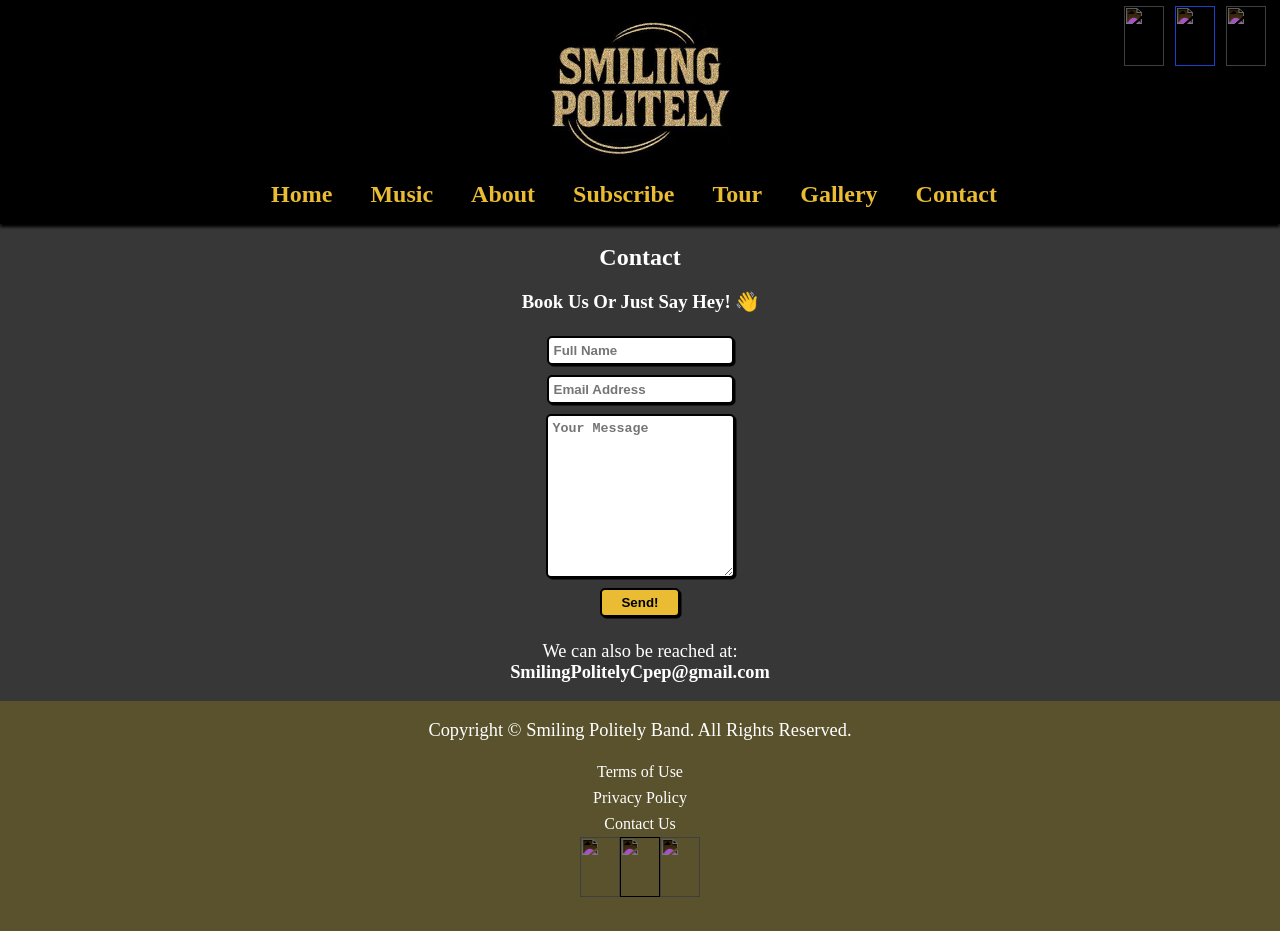
==== html/contact.html @ 0427ab2b "-First commit" ====
<!DOCTYPE html>
<html lang="en">
  <head>
    <script
      defer
      src="https://code.jquery.com/jquery-3.6.3.min.js"
      integrity="sha256-pvPw+upLPUjgMXY0G+8O0xUf+/Im1MZjXxxgOcBQBXU="
      crossorigin="anonymous"
    ></script>
    <script defer src="../js/script.js"></script>
    <meta charset="UTF-8" />
    <meta http-equiv="X-UA-Compatible" content="IE=edge" />
    <meta name="viewport" content="width=device-width, initial-scale=1.0" />
    <title>Smiling Politely's Official Bandsite</title>
    <meta
      name="description"
      content="Most of the cool stuff about Smiling Politely."
    />
    <link href="../css/style.css" rel="stylesheet" />
    <link
      href="../css/desktop.css"
      rel="stylesheet"
      media="(min-width: 751px)"
    />
    <link
      href="../css/mobile.css"
      rel="stylesheet"
      media="(max-width: 750px)"
    />
  </head>
  <body>
    <header id="Header">
      <input
        id="Hamburger"
        type="image"
        src="../assets/burger-off.webp"
        alt="="
      />
      <a href="../index.html" class="nav-link">
        <img id="Band_Logo_Nav" src="../assets/logo1.jpg" alt=""
      /></a>
      <nav id="Nav" class="popout-hide">
        <div>
          <ul>
            <li><a href="../index.html" class="nav-link">Home</a></li>
            <li>
              <a href="../index.html#Music_Container" class="nav-link">Music</a>
            </li>
            <li>
              <a href="../index.html#About_Container" class="nav-link">About</a>
            </li>
            <li>
              <a href="../index.html#Subscribe_Container" class="nav-link"
                >Subscribe</a
              >
            </li>
            <li>
              <a href="../index.html#Tour_Container" class="nav-link">Tour</a>
            </li>
            <li><a href="gallery.html" class="nav-link">Gallery</a></li>
            <li><a href="contact.html" class="nav-link">Contact</a></li>
            <li>
              <div id="Nav_Social">
                <a
                  href="https://www.facebook.com/profile.php?id=61574782208608"
                  target="_blank"
                  ><img
                    class="nav_social_icons"
                    src="../assets/facebook.svg"
                    alt=""
                /></a>
                <a href="" target="_blank"
                  ><img
                    class="nav_social_icons"
                    src="../assets/instagram.svg"
                    alt=""
                /></a>
                <a
                  href="https://www.youtube.com/@SmilingPolitelyCpep"
                  target="_blank"
                  ><img
                    class="nav_social_icons"
                    src="../assets/youtube.svg"
                    alt=""
                /></a>
                <!-- <a href=""><img class="nav_social_icons-tiktok" target="_blank" src="./assets/tiktok.webp" alt=""></a> -->
              </div>
            </li>
            <li><img id="Logo_Min" src="../assets/logo1.jpg" alt="" /></li>
          </ul>
        </div>
      </nav>
    </header>
    <div id="Main">
      <h2>Contact</h2>
      <h3>Book Us Or Just Say Hey! 👋</h3>
      <form
        target="_blank"
        action="https://formsubmit.co/APProjectband@gmail.com"
        method="POST"
      >
        <div class="form-group">
          <input
            type="text"
            name="name"
            class="form-control"
            placeholder="Full Name"
            required
          />
          <input
            type="email"
            name="email"
            class="form-control"
            placeholder="Email Address"
            required
          />
          <textarea
            placeholder="Your Message"
            class="form-control"
            name="message"
            rows="10"
            required
          ></textarea>
          <button type="submit" class="btn btn-lg btn-dark btn-block">
            Send!
          </button>
          <p>
            We can also be reached at:<br /><strong
              >SmilingPolitelyCpep@gmail.com</strong
            >
          </p>
        </div>
      </form>
      <section id="Bottom_Container">
        <p>
          Copyright&nbsp;© Smiling Politely Band. All&nbsp;Rights&nbsp;Reserved.
        </p>
        <ul>
          <li><a href="terms-of-use.html">Terms of Use</a></li>
          <li><a href="privacy-policy.html">Privacy Policy</a></li>
          <li><a href="contact.html">Contact Us</a></li>
        </ul>
        <div id="Nav_Social_Bottom">
          <a
            href="https://www.facebook.com/profile.php?id=61574782208608"
            target="_blank"
            ><img class="nav_social_icons" src="../assets/facebook.svg" alt=""
          /></a>
          <a href="" target="_blank"
            ><img class="nav_social_icons" src="../assets/instagram.svg" alt=""
          /></a>
          <a href="https://www.youtube.com/@SmilingPolitelyCpep" target="_blank"
            ><img class="nav_social_icons" src="../assets/youtube.svg" alt=""
          /></a>
          <!-- <a href=""><img class="nav_social_icons-tiktok" target="_blank" src="./assets/tiktok.webp" alt=""></a> -->
        </div>
      </section>
    </div>
  </body>
</html>
---- css/style.css ----
@font-face {
  font-family: JosefinSans;
  src: url(../assets/fonts/JosefinSans-VariableFont_wght.ttf);
  font-display: swap;
}
body {
  box-sizing: border-box;
}
a {
  text-decoration: none !important;
}
address {
  margin: auto;
}
body {
  padding: 0;
  margin: 0;
  font-family: JosefinSans;
  background-position: center center;
  background-attachment: fixed;
  background-repeat: no-repeat;
  background-color: rgba(55, 55, 55, 1);
  background-size: cover;
  color: #fff;
}
button {
  cursor: pointer;
}
footer {
  position: fixed;
  bottom: 0;
  width: 100%;
  align-items: center;
  background-color: #000;
  text-align: center;
  height: 30px;
  display: flex;
}
li {
  list-style-type: none;
}
nav ul {
  padding-left: 0;
}
nav ul li {
  display: inline-block;
}
h1,
h2,
h3,
h4,
h5,
h6 {
  text-wrap: balance;
}
p {
  text-wrap: pretty;
  text-align: center;
  font-size: 1.15rem;
  font-weight: 375;
}
.category-group {
  display: flex;
  flex-wrap: wrap;
  align-items: center;
  justify-content: center;
}
.card {
  /* border-top-right-radius: 50% 25%; border-top-left-radius: 50% 25%; border-bottom-right-radius: 50% 25%; border-bottom-left-radius: 50% 25%; */
  border-radius: 25%;
  box-shadow: rgba(0, 0, 0, 0.5) 0 1px 25px 10px;
  border: 5px solid #5c6a40;
  margin: 2.5%;
  width: 210px;
}
.card h4 {
  padding: 0;
  margin-bottom: 0;
}
.card-image {
  width: 10rem;
  height: 10rem;
  padding: 15px;
  border-radius: 25%;
}
.music-symbols {
  width: 2.25rem;
}
.strikethrough {
  text-decoration: line-through;
}
#About_Container,
#Subscribe_Container {
  padding-bottom: 15px;
}
#About_Container h3 {
  margin: 1rem 0rem 0.5rem 0rem;
}
#About_Container h4 {
  margin: 0.5rem;
  color: rgb(233, 188, 51);
}
#About_Container p {
  margin-top: 0;
}
#Band_Logo_Home {
  width: 75%;
  border-radius: 15px;
  box-shadow: rgba(0, 0, 0, 0.5) 0 1px 25px 10px;
  border: 7.5px solid transparent;
}
#Contact_Container {
  display: flex;
  flex-direction: column;
  align-items: center;
}
#Fill_Container {
  min-height: 400px;
}
#Header {
  position: sticky;
  margin-top: 0;
  width: 100%;
  top: 0;
  left: 0;
  z-index: 100;
  background-color: #000;
  box-shadow: 0px 3px 3px rgb(0, 0, 0);
  text-align: center;
}
#Header a {
  text-decoration: none;
  font-weight: 600;
  padding: 0 1rem;
}
#Header h1 {
  margin: 0;
  padding-top: 1.5rem;
}
#Header ul {
  margin: 0;
  padding-top: 1rem;
  padding-bottom: 1rem;
}
#Contact_Container,
#Home_Container,
#Music_Container,
#About_Container,
#Tour_Container,
#Subscribe_Container,
#Bottom_Container {
  display: flex;
  flex-direction: column;
  align-items: center;
  justify-content: space-evenly;
}
#Main {
  text-align: center;
}
#Music_Container,
#Subscribe_Container,
#Bottom_Container {
  background-color: rgba(243, 199, 3, 0.185);
}
#Bottom_Container {
  padding-bottom: 30px;
}
#Bottom_Container ul {
  margin: 0;
  padding: 0;
}
#Bottom_Container ul li {
  text-decoration: none;
  margin: 0;
  padding: 0.25rem;
}
#Bottom_Container a {
  text-decoration: none !important;
  color: white;
}
#Music_Symbols_Container {
  display: flex;
  gap: 2rem;
  padding: 0.5rem 0;
}
#Marquee {
  height: 22px;
  white-space: nowrap;
}
#Members_Image {
  width: 80%;
  border-radius: 25px;
  border: rgba(128, 128, 128, 0.486) solid 4px;
}
#Tour_Container span {
  font-size: larger;
  font-weight: bold;
}

#Tour_Container span:nth-child(6) {
  font-size: medium;
}

#Tour_Disclaimer {
  margin: 0;
}
#Tour_List {
  padding: 0;
  margin-top: 0;
  display: flex;
  flex-direction: column;
}
#Tour_List li {
  padding: 0.25rem;
}
#Tour_List li:after {
  content: "";
  display: block;
  margin: 0 auto;
  width: 100%;
  padding-top: 0.25rem;
  border-bottom: 1px solid black;
}
.form-group {
  display: flex;
  flex-direction: column;
  align-items: center;
}
.form-group input,
.form-group button,
.form-group textarea {
  border-radius: 5px;
  padding: 5px;
  margin: 5px;
  border: 2px solid black;
  font-weight: bold;
  box-shadow: 1.5px 1.5px #000000;
}
.form-group button {
  background-color: rgb(233, 188, 51);
  width: 80px;
}
#Legal_List {
  padding: 0;
}
#Privacy_Contact {
  color: rgb(183, 229, 47);
}
#Members h3 {
  margin-top: 0;
}
#Subscribe-Text {
  display: none;
} /* Gallery */
.gallery {
  display: flex;
  flex-wrap: wrap;
  justify-content: center;
}
.gallery img {
  width: 300px;
  height: 200px;
  margin: 10px;
  object-fit: cover;
  cursor: pointer;
  border-radius: 25px;
  border: 5px solid black;
}
.modal {
  display: none;
  position: fixed;
  z-index: 1;
  top: 0;
  left: 0;
  width: 100%;
  height: 100%;
  overflow: auto;
  background-color: rgba(0, 0, 0, 0.9);
}
.modal-content {
  position: absolute;
  top: 0;
  bottom: 0;
  left: 0;
  right: 0;
  background-color: rgba(0, 0, 0, 0.1);
  margin: auto;
  display: block;
  margin: auto;
  width: 100%;
  max-width: 900px;
  max-height: 1px;
}
.modal-content img {
  position: absolute;
  top: 0;
  bottom: 0;
  left: 0;
  right: 0;
  margin: auto;
  display: block;
  width: 100%;
  height: auto;
}
.closeBtn {
  background: none;
  border-radius: 50%;
  border: none;
  position: absolute;
  width: 2rem;
  height: 2rem;
  top: 15px;
  right: 29px;
  cursor: pointer;
  font-weight: bold;
}
#closeBtnImage {
  width: 40px;
  opacity: 0.65;
}
#Gallery_Container {
  display: inline-block;
  border: 2px solid transparent;
  position: relative;
}
#Gallery_Container {
  background: linear-gradient(
    to right,
    black,
    rgb(107, 86, 24),
    rgb(233, 188, 51),
    rgba(243, 199, 3, 0.185),
    rgb(150, 150, 150),
    rgba(243, 199, 3, 0.185),
    rgb(233, 188, 51),
    rgb(107, 86, 24),
    black
  );
  background-size: 100% 100%;
  /* animation: rainbowBorder 20s ease infinite; */
}
/* @keyframes rainbowBorder {
  0% {
    background-position: 1% 50%;
  }
  50% {
    background-position: 99% 50%;
  }
  100% {
    background-position: 1% 50%;
  }
} */
.spotify-container-item {
  border-radius: 12px;
}
#spotify-container {
  max-width: 50rem;
}
#spotify-container iframe {
  width: 90%;
  height: 88px;
}
---- css/desktop.css ----
nav a {
  color: rgb(233, 188, 51);
}
nav ul {
  font-size: 1.5em;
}
p {
  max-width: 75vw;
}
#Band_Logo_Nav {
  width: 12.5rem;
  padding-top: 15px;
}
#About_Container p {
  max-width: 60vw;
}

#Home_Container {
  position: relative; /* Make the container a positioning context */
  padding-top: 50px;
  padding-bottom: 50px;
  background-image: url("../assets/cover_2.jpg"); /* Your image path */
  background-size: auto 100%; /* Adjust width to auto for repeat */
  background-position: center; /* Center the image vertically */
  background-repeat: repeat-x; /* Repeat the image horizontally */
}

#Home_Container::before {
  content: ""; /* Create an empty pseudo-element */
  position: absolute; /* Position it absolutely within the container */
  top: 0; /* Align to the top */
  left: 0; /* Align to the left */
  right: 0; /* Align to the right */
  bottom: 0; /* Align to the bottom */
  background-color: rgba(0, 0, 0, 0.8); /* Dark overlay with 75% opacity */
  z-index: 1; /* Ensure it sits above the background image */
}

#Home_Container > * {
  position: relative; /* Position child elements above the overlay */
  z-index: 2; /* Ensure child elements are above the overlay */
}

#About_Container,
#Contact_Container,
#Home_Container,
#Music_Container,
#Tour_Container,
#Subscribe_Container {
  flex-wrap: wrap;
}
#Hamburger {
  display: none;
}
#Marquee {
  animation: move-rtl 25000ms linear infinite;
}
@keyframes move-rtl {
  0% {
    transform: translateX(100vw);
  }
  100% {
    transform: translateX(-1000px);
  }
}
#Nav_Social {
  margin-right: 0.5rem;
  display: flex;
  align-items: center;
  position: absolute;
  top: 0;
  right: 0;
}
#Nav_Social a {
  margin: 0;
  padding: 0.35rem;
}
.nav_social_icons {
  filter: invert(1);
  width: 40px;
  height: 60px;
  object-fit: fill;
}
.nav_social_icons:hover {
  filter: invert(20%);
  transition: filter 0.25s ease;
}
.nav_social_icons-tiktok {
  filter: invert(1);
  width: 35px;
  height: 35px;
  object-fit: fill;
}
#Nav_Social_Bottom {
  display: flex;
  align-items: center;
}
#Logo_Min {
  display: none;
}
.gallery img:hover {
  border: 5px solid rgb(255, 255, 255);
  transition: border 0.25s ease;
}
nav a:hover {
  color: rgb(107, 86, 24);
  color: rgb(233, 188, 51);
  transition: color 0.25s ease;
  text-decoration: underline !important;
}
.music-symbols:hover {
  filter: invert(85%);
  transition: filter 0.25s ease;
}
#Bottom_Container a:hover {
  color: rgb(157, 157, 157);
  transition: color 0.25s ease;
}
.form-group button:hover {
  background-color: rgb(107, 86, 24);
  transition: background-color 0.25s ease;
}
#closeBtnImage:hover {
  opacity: 1;
  transition: opacity 0.25s ease;
}
#Video_YouTube {
  width: 33%;
  height: 400px;
  border-radius: 1rem;
  margin-bottom: 12px;
  border: 2.5px solid black;
  /* box-shadow: rgba(0, 0, 0, 0.5) 0 1px 25px 10px;
  border: 7.5px solid transparent; */
}
---- css/mobile.css ----
a {
  color: #373737;
}
nav {
  padding-top: 5vh;
}
nav ul {
  display: flex;
  flex-direction: column;
  align-items: center;
  list-style-type: none;
  font-size: 2.5rem;
}
p {
  max-width: 80vw;
}
.popout-hide {
  top: 0;
  right: 0;
  position: absolute;
  width: 0;
  height: 100vh;
  background-color: rgba(211, 211, 211, 0.965);
  transform: translate(50vw);
  transition-duration: 550ms;
}
.popout-hide a {
  display: none;
}
.popout-hide img {
  display: none;
}
.popout-show {
  top: 0;
  right: 0;
  position: absolute;
  background-color: rgba(211, 211, 211, 0.965);
  width: 80vw;
  height: 100vh;
  transition-duration: 550ms;
}
#Band_Logo_Nav {
  width: 5.5rem;
  margin-right: 1%;
  margin-top: 8%;
}
#Hamburger {
  margin-left: 3%;
  width: 40px;
}
#Header {
  height: 70px;
  display: inline-flex;
  justify-content: space-between;
  align-items: center;
}

#Home_Container {
  position: relative; /* Make the container a positioning context */
  padding-top: 75px;
  padding-bottom: 75px;
  background-image: url("../assets/cover_2.jpg"); /* Your image path */
  background-size: cover; /* Cover the entire div */
  background-position: center; /* Center the image */
  background-repeat: no-repeat; /* Prevent the image from repeating */
}

#Home_Container::before {
  content: ""; /* Create an empty pseudo-element */
  position: absolute; /* Position it absolutely within the container */
  top: 0; /* Align to the top */
  left: 0; /* Align to the left */
  right: 0; /* Align to the right */
  bottom: 0; /* Align to the bottom */
  background-color: rgba(0, 0, 0, 0.8); /* Blue overlay with 50% opacity */
  z-index: 1; /* Ensure it sits above the background image */
}

#Home_Container > * {
  position: relative; /* Position child elements above the overlay */
  z-index: 2; /* Ensure child elements are above the overlay */
}
#Marquee {
  animation: move-rtl 17000ms linear infinite;
}
@keyframes move-rtl {
  0% {
    transform: translateX(100vw);
  }
  100% {
    transform: translateX(-1250px);
  }
}
#Nav_Social {
  margin-right: 0.5rem;
  display: flex;
  align-items: center;
  position: relative;
  top: 0;
  right: 0;
}
#Nav_Social a {
  margin: 0;
  padding: 0.35rem;
}
#Tour_List li {
  max-width: 90vw;
}
.nav_social_icons {
  width: 40px;
  height: 60px;
  object-fit: fill;
}
.nav_social_icons-tiktok {
  width: 35px;
  height: 35px;
  object-fit: fill;
}
#Nav_Social_Bottom {
  display: flex;
  align-items: center;
  filter: invert(1);
}
#Logo_Min {
  max-width: 10rem;
}
.gallery img:first-child {
  margin-top: 0;
}
#Video_YouTube {
  width: 80%;
  height: 190px;
  border-radius: 1rem;
  margin-bottom: 12px;
  border: 2.5px solid black;
  /* box-shadow: rgba(0, 0, 0, 0.5) 0 1px 25px 10px;
  border: 7.5px solid transparent; */
}
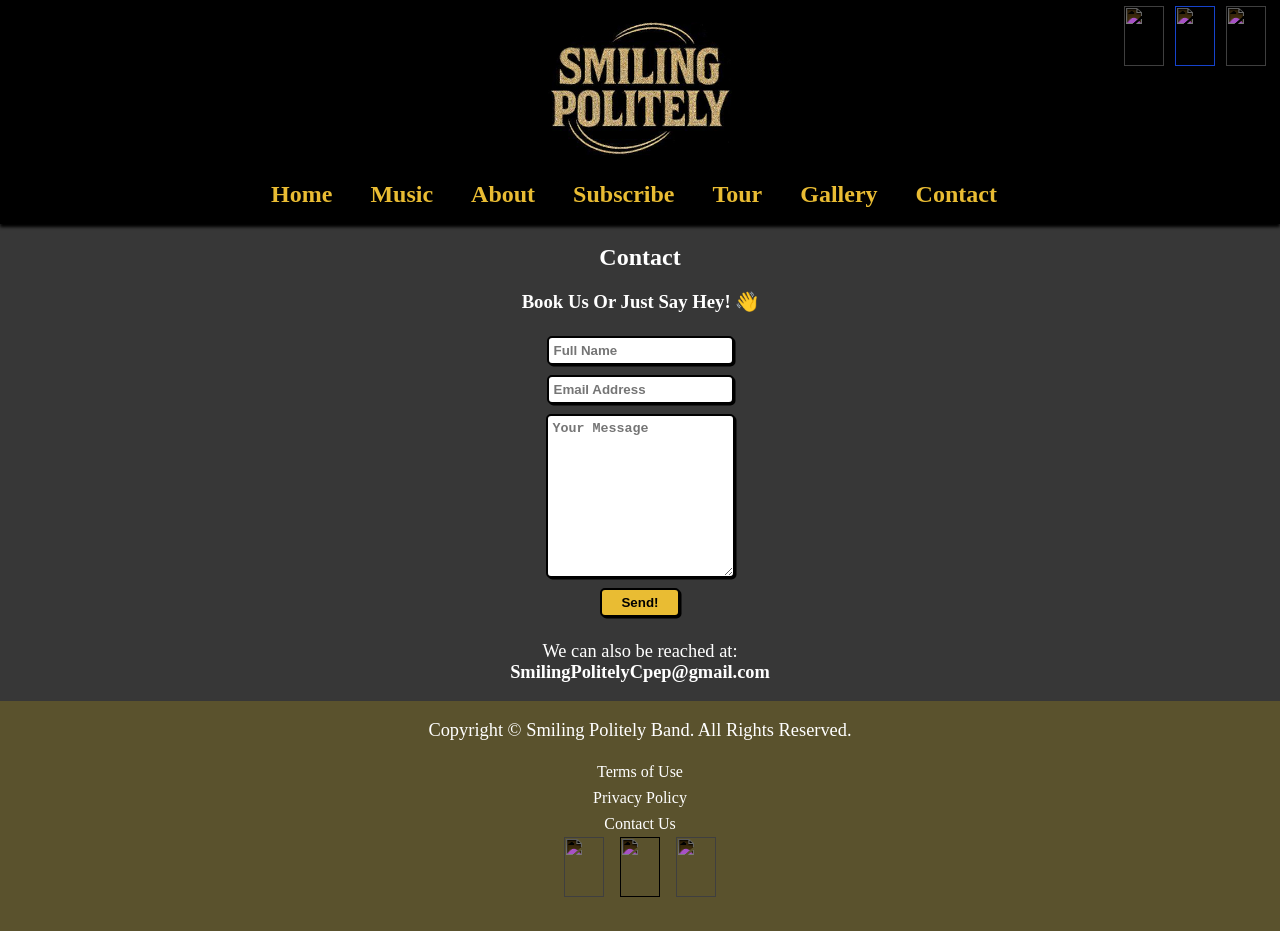
==== commit 8aec0ee2: "-Replaced AP Band emails" ====
--- a/html/contact.html
+++ b/html/contact.html
@@ -1,44 +1,21 @@
-<!DOCTYPE html>
+<!doctype html>
 <html lang="en">
   <head>
-    <script
-      defer
-      src="https://code.jquery.com/jquery-3.6.3.min.js"
-      integrity="sha256-pvPw+upLPUjgMXY0G+8O0xUf+/Im1MZjXxxgOcBQBXU="
-      crossorigin="anonymous"
-    ></script>
+    <script defer src="https://code.jquery.com/jquery-3.6.3.min.js" integrity="sha256-pvPw+upLPUjgMXY0G+8O0xUf+/Im1MZjXxxgOcBQBXU=" crossorigin="anonymous"></script>
     <script defer src="../js/script.js"></script>
     <meta charset="UTF-8" />
     <meta http-equiv="X-UA-Compatible" content="IE=edge" />
     <meta name="viewport" content="width=device-width, initial-scale=1.0" />
     <title>Smiling Politely's Official Bandsite</title>
-    <meta
-      name="description"
-      content="Most of the cool stuff about Smiling Politely."
-    />
+    <meta name="description" content="Most of the cool stuff about Smiling Politely." />
     <link href="../css/style.css" rel="stylesheet" />
-    <link
-      href="../css/desktop.css"
-      rel="stylesheet"
-      media="(min-width: 751px)"
-    />
-    <link
-      href="../css/mobile.css"
-      rel="stylesheet"
-      media="(max-width: 750px)"
-    />
+    <link href="../css/desktop.css" rel="stylesheet" media="(min-width: 751px)" />
+    <link href="../css/mobile.css" rel="stylesheet" media="(max-width: 750px)" />
   </head>
   <body>
     <header id="Header">
-      <input
-        id="Hamburger"
-        type="image"
-        src="../assets/burger-off.webp"
-        alt="="
-      />
-      <a href="../index.html" class="nav-link">
-        <img id="Band_Logo_Nav" src="../assets/logo1.jpg" alt=""
-      /></a>
+      <input id="Hamburger" type="image" src="../assets/burger-off.webp" alt="=" />
+      <a href="../index.html" class="nav-link"> <img id="Band_Logo_Nav" src="../assets/logo1.jpg" alt="" /></a>
       <nav id="Nav" class="popout-hide">
         <div>
           <ul>
@@ -50,9 +27,7 @@
               <a href="../index.html#About_Container" class="nav-link">About</a>
             </li>
             <li>
-              <a href="../index.html#Subscribe_Container" class="nav-link"
-                >Subscribe</a
-              >
+              <a href="../index.html#Subscribe_Container" class="nav-link">Subscribe</a>
             </li>
             <li>
               <a href="../index.html#Tour_Container" class="nav-link">Tour</a>
@@ -61,28 +36,9 @@
             <li><a href="contact.html" class="nav-link">Contact</a></li>
             <li>
               <div id="Nav_Social">
-                <a
-                  href="https://www.facebook.com/profile.php?id=61574782208608"
-                  target="_blank"
-                  ><img
-                    class="nav_social_icons"
-                    src="../assets/facebook.svg"
-                    alt=""
-                /></a>
-                <a href="" target="_blank"
-                  ><img
-                    class="nav_social_icons"
-                    src="../assets/instagram.svg"
-                    alt=""
-                /></a>
-                <a
-                  href="https://www.youtube.com/@SmilingPolitelyCpep"
-                  target="_blank"
-                  ><img
-                    class="nav_social_icons"
-                    src="../assets/youtube.svg"
-                    alt=""
-                /></a>
+                <a href="https://www.facebook.com/profile.php?id=61574782208608" target="_blank"><img class="nav_social_icons" src="../assets/facebook.svg" alt="" /></a>
+                <a href="" target="_blank"><img class="nav_social_icons" src="../assets/instagram.svg" alt="" /></a>
+                <a href="https://www.youtube.com/@SmilingPolitelyCpep" target="_blank"><img class="nav_social_icons" src="../assets/youtube.svg" alt="" /></a>
                 <!-- <a href=""><img class="nav_social_icons-tiktok" target="_blank" src="./assets/tiktok.webp" alt=""></a> -->
               </div>
             </li>
@@ -94,64 +50,26 @@
     <div id="Main">
       <h2>Contact</h2>
       <h3>Book Us Or Just Say Hey! 👋</h3>
-      <form
-        target="_blank"
-        action="https://formsubmit.co/APProjectband@gmail.com"
-        method="POST"
-      >
+      <form target="_blank" action="https://formsubmit.co/SmilingPolitelyCpep@gmail.com" method="POST">
         <div class="form-group">
-          <input
-            type="text"
-            name="name"
-            class="form-control"
-            placeholder="Full Name"
-            required
-          />
-          <input
-            type="email"
-            name="email"
-            class="form-control"
-            placeholder="Email Address"
-            required
-          />
-          <textarea
-            placeholder="Your Message"
-            class="form-control"
-            name="message"
-            rows="10"
-            required
-          ></textarea>
-          <button type="submit" class="btn btn-lg btn-dark btn-block">
-            Send!
-          </button>
-          <p>
-            We can also be reached at:<br /><strong
-              >SmilingPolitelyCpep@gmail.com</strong
-            >
-          </p>
+          <input type="text" name="name" class="form-control" placeholder="Full Name" required />
+          <input type="email" name="email" class="form-control" placeholder="Email Address" required />
+          <textarea placeholder="Your Message" class="form-control" name="message" rows="10" required></textarea>
+          <button type="submit" class="btn btn-lg btn-dark btn-block">Send!</button>
+          <p>We can also be reached at:<br /><strong>SmilingPolitelyCpep@gmail.com</strong></p>
         </div>
       </form>
       <section id="Bottom_Container">
-        <p>
-          Copyright&nbsp;© Smiling Politely Band. All&nbsp;Rights&nbsp;Reserved.
-        </p>
+        <p>Copyright&nbsp;© Smiling Politely Band. All&nbsp;Rights&nbsp;Reserved.</p>
         <ul>
           <li><a href="terms-of-use.html">Terms of Use</a></li>
           <li><a href="privacy-policy.html">Privacy Policy</a></li>
           <li><a href="contact.html">Contact Us</a></li>
         </ul>
         <div id="Nav_Social_Bottom">
-          <a
-            href="https://www.facebook.com/profile.php?id=61574782208608"
-            target="_blank"
-            ><img class="nav_social_icons" src="../assets/facebook.svg" alt=""
-          /></a>
-          <a href="" target="_blank"
-            ><img class="nav_social_icons" src="../assets/instagram.svg" alt=""
-          /></a>
-          <a href="https://www.youtube.com/@SmilingPolitelyCpep" target="_blank"
-            ><img class="nav_social_icons" src="../assets/youtube.svg" alt=""
-          /></a>
+          <a href="https://www.facebook.com/profile.php?id=61574782208608" target="_blank"><img class="nav_social_icons" src="../assets/facebook.svg" alt="" /></a>
+          <a href="" target="_blank"><img class="nav_social_icons" src="../assets/instagram.svg" alt="" /></a>
+          <a href="https://www.youtube.com/@SmilingPolitelyCpep" target="_blank"><img class="nav_social_icons" src="../assets/youtube.svg" alt="" /></a>
           <!-- <a href=""><img class="nav_social_icons-tiktok" target="_blank" src="./assets/tiktok.webp" alt=""></a> -->
         </div>
       </section>
--- a/css/style.css
+++ b/css/style.css
@@ -178,9 +178,12 @@
   text-decoration: none !important;
   color: white;
 }
+#Home_Text p {
+  font-size: 1.5rem;
+}
 #Music_Symbols_Container {
   display: flex;
-  gap: 2rem;
+  gap: 1rem;
   padding: 0.5rem 0;
 }
 #Marquee {
--- a/css/desktop.css
+++ b/css/desktop.css
@@ -94,6 +94,7 @@
 #Nav_Social_Bottom {
   display: flex;
   align-items: center;
+  gap: 1rem;
 }
 #Logo_Min {
   display: none;
@@ -128,7 +129,6 @@
   width: 33%;
   height: 400px;
   border-radius: 1rem;
-  margin-bottom: 12px;
   border: 2.5px solid black;
   /* box-shadow: rgba(0, 0, 0, 0.5) 0 1px 25px 10px;
   border: 7.5px solid transparent; */
--- a/css/mobile.css
+++ b/css/mobile.css
@@ -21,7 +21,7 @@
   width: 0;
   height: 100vh;
   background-color: rgba(211, 211, 211, 0.965);
-  transform: translate(50vw);
+  /* transform: translate(50vw); */
   transition-duration: 550ms;
 }
 .popout-hide a {
@@ -119,6 +119,7 @@
 #Nav_Social_Bottom {
   display: flex;
   align-items: center;
+  gap: 1rem;
   filter: invert(1);
 }
 #Logo_Min {
@@ -131,7 +132,6 @@
   width: 80%;
   height: 190px;
   border-radius: 1rem;
-  margin-bottom: 12px;
   border: 2.5px solid black;
   /* box-shadow: rgba(0, 0, 0, 0.5) 0 1px 25px 10px;
   border: 7.5px solid transparent; */
